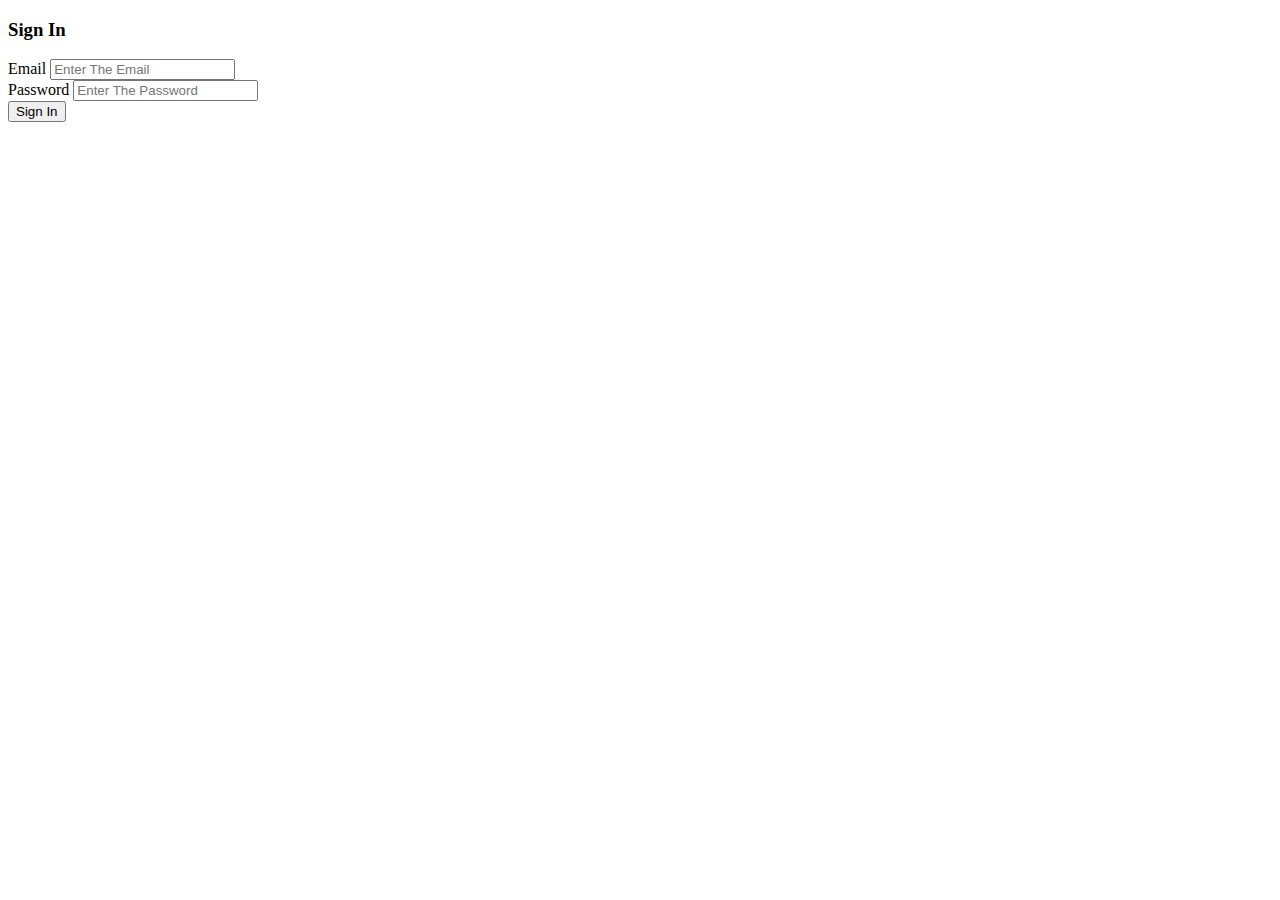
==== signIn.html @ 070b9514 "log in website" ====
<!DOCTYPE html>
<html lang="en">
  <head>
    <meta charset="UTF-8" />
    <meta name="viewport" content="width=device-width, initial-scale=1.0" />
    <title>Document</title>
  </head>
  <body>
    <div class="sign-in">
      <h3>Sign In</h3>

      <form action="">
        <div class="email">
          <label for="email">Email</label>
          <input
            id="email"
            type="email"
            placeholder="Enter The Email"
            name="email"
          />
        </div>

        <div class="password">
          <label for="password">Password</label>
          <input
            id="password"
            type="password"
            placeholder="Enter The Password"
            name="password"
          />
        </div>

        <input type="submit" value="Sign In" />
      </form>
    </div>
    <script src="js/signIn.js"></script>
  </body>
</html>
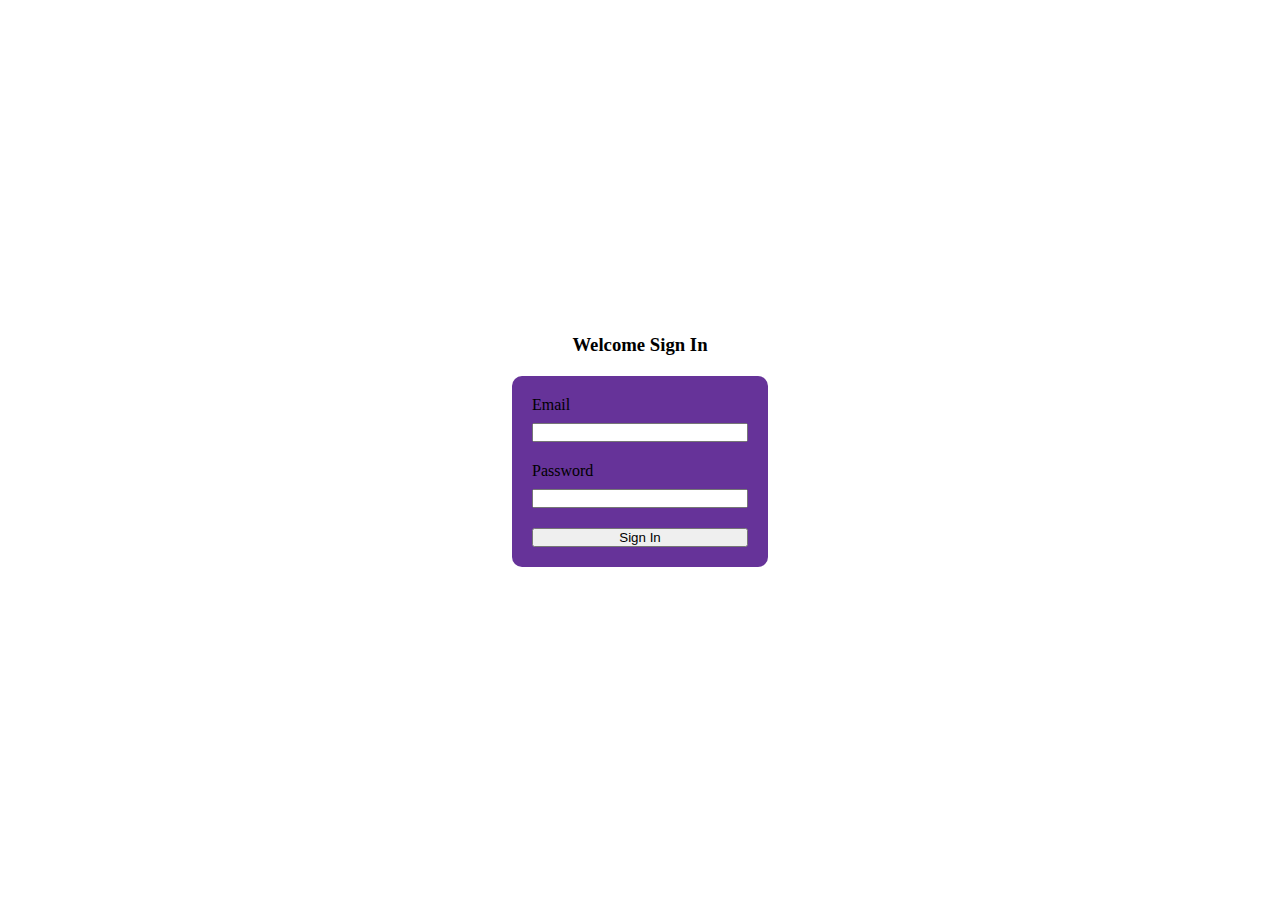
==== commit dd1c2e2f: "log in website" ====
--- a/signIn.html
+++ b/signIn.html
@@ -3,36 +3,38 @@
   <head>
     <meta charset="UTF-8" />
     <meta name="viewport" content="width=device-width, initial-scale=1.0" />
+    <link rel="stylesheet" href="style.css" />
     <title>Document</title>
+    <style>
+      body {
+        height: 100vh;
+        display: grid;
+        place-content: center;
+
+        h3 {
+          text-align: center;
+          margin-bottom: 20px;
+        }
+      }
+    </style>
   </head>
   <body>
-    <div class="sign-in">
-      <h3>Sign In</h3>
+    <h3>Welcome Sign In</h3>
 
-      <form action="">
-        <div class="email">
-          <label for="email">Email</label>
-          <input
-            id="email"
-            type="email"
-            placeholder="Enter The Email"
-            name="email"
-          />
-        </div>
+    <form>
+      <div class="email">
+        <label for="email">Email</label>
+        <input type="email" name="email" id="email" />
+      </div>
 
-        <div class="password">
-          <label for="password">Password</label>
-          <input
-            id="password"
-            type="password"
-            placeholder="Enter The Password"
-            name="password"
-          />
-        </div>
+      <div class="password">
+        <label for="password">Password</label>
+        <input type="password" name="password" id="password" />
+      </div>
 
-        <input type="submit" value="Sign In" />
-      </form>
-    </div>
-    <script src="js/signIn.js"></script>
+      <input type="submit" value="Sign In" />
+    </form>
+
+    <script src="signIn.js"></script>
   </body>
 </html>
--- a/style.css
+++ b/style.css
@@ -0,0 +1,52 @@
+* {
+  padding: 0;
+  margin: 0;
+  box-sizing: border-box;
+}
+
+header {
+  padding-inline: 20px;
+  display: flex;
+  align-items: center;
+  justify-content: space-between;
+  padding-block: 20px;
+  background-color: cadetblue;
+
+  h3 {
+    font-size: 20px;
+  }
+
+  ul {
+    display: flex;
+    gap: 17px;
+    list-style: none;
+  }
+
+  .icon {
+    display: flex;
+    gap: 10px;
+  }
+
+  .login {
+    display: flex;
+    gap: 10px;
+  }
+}
+
+form {
+  display: flex;
+  flex-direction: column;
+  gap: 20px;
+  background-color: rebeccapurple;
+  padding-inline: 20px;
+  padding-block: 20px;
+  border-radius: 10px;
+  min-width: 256px;
+  width: 100%;
+
+  div {
+    display: flex;
+    flex-direction: column;
+    gap: 9px;
+  }
+}
